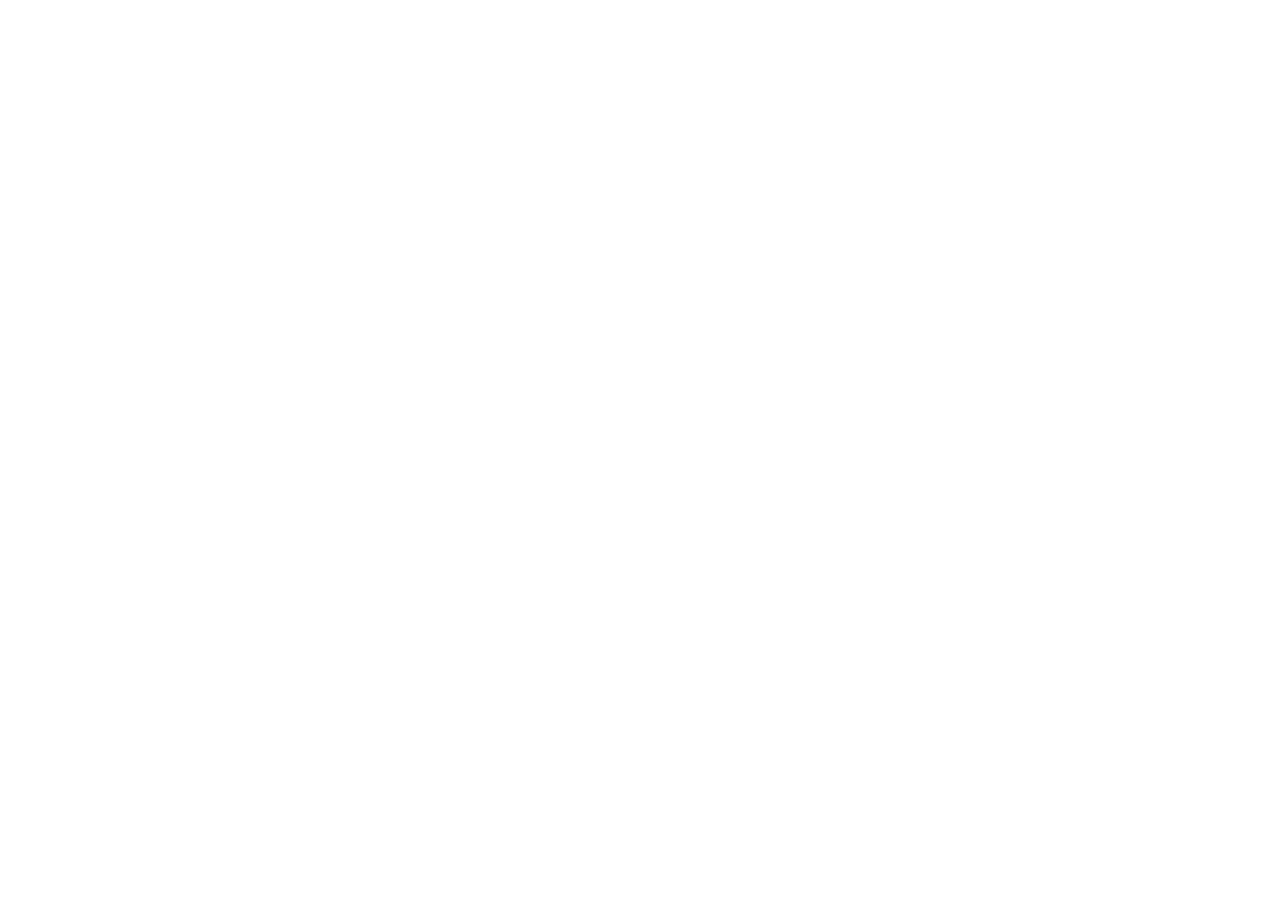
==== nike/index.html @ bd353141 "nike" ====
<!doctype html>
<html lang="en">
  <head>
    <meta charset="UTF-8" />
    <link rel="icon" type="image/svg+xml" href="/favicon.ico" />
    <meta name="viewport" content="width=device-width, initial-scale=1.0" />
    <title>Nike</title>
    <script type="module" crossorigin src="/assets/index-63a6af9d.js"></script>
    <link rel="stylesheet" href="/assets/index-93ed7aa3.css">
  </head>
  <body>
    <div id="root"></div>
    
  </body>
</html>
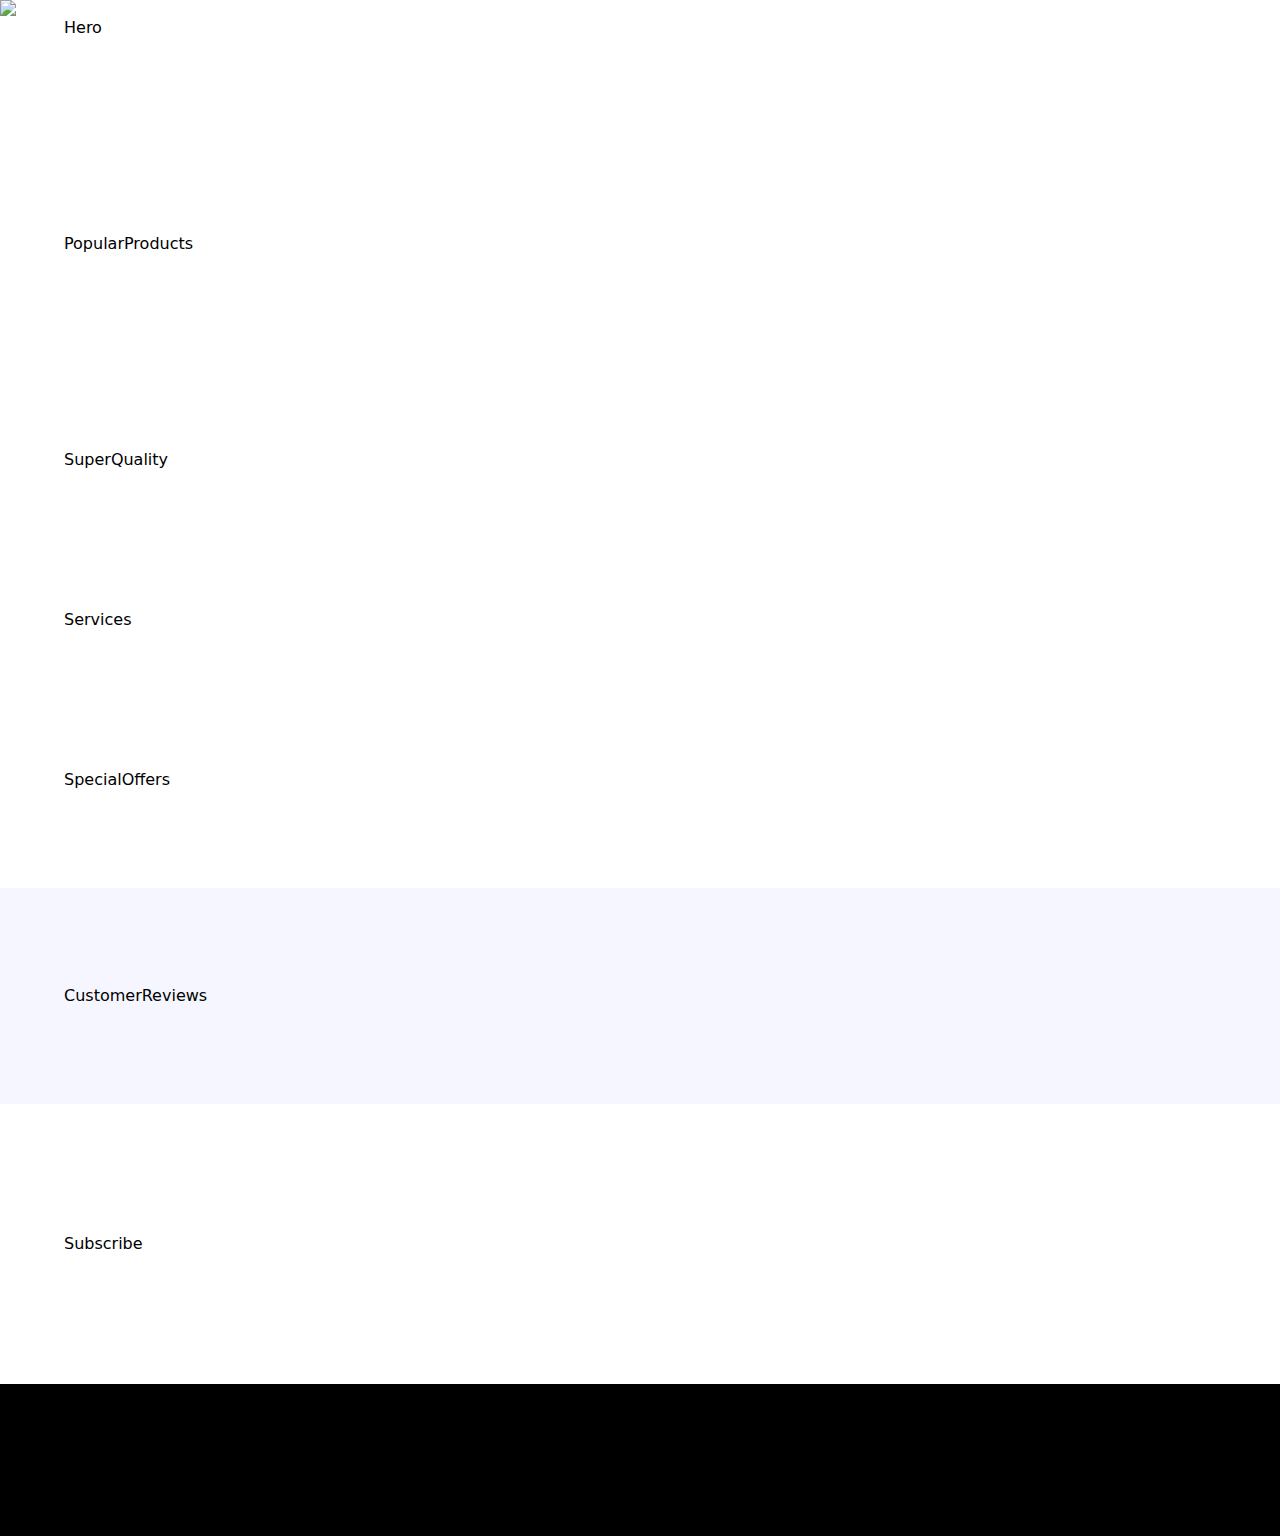
==== commit 2f933f14: "Update index.html" ====
--- a/nike/index.html
+++ b/nike/index.html
@@ -2,11 +2,11 @@
 <html lang="en">
   <head>
     <meta charset="UTF-8" />
-    <link rel="icon" type="image/svg+xml" href="/favicon.ico" />
+    <link rel="icon" type="image/svg+xml" href="./favicon.ico" />
     <meta name="viewport" content="width=device-width, initial-scale=1.0" />
     <title>Nike</title>
-    <script type="module" crossorigin src="/assets/index-63a6af9d.js"></script>
-    <link rel="stylesheet" href="/assets/index-93ed7aa3.css">
+    <script type="module" crossorigin src="./assets/index-63a6af9d.js"></script>
+    <link rel="stylesheet" href="./assets/index-93ed7aa3.css">
   </head>
   <body>
     <div id="root"></div>
--- a/nike/assets/index-93ed7aa3.css
+++ b/nike/assets/index-93ed7aa3.css
@@ -0,0 +1 @@
+@import"https://fonts.googleapis.com/css2?family=Montserrat:wght@100;200;300;400;500;600;700;800;900&family=Palanquin:wght@100;200;300;400;500;600;700&display=swap";@import"https://fonts.googleapis.com/css2?family=Palanquin:wght@100;200;300;400;500;600;700&display=swap";*,:before,:after{box-sizing:border-box;border-width:0;border-style:solid;border-color:#e5e7eb}:before,:after{--tw-content: ""}html{line-height:1.5;-webkit-text-size-adjust:100%;-moz-tab-size:4;-o-tab-size:4;tab-size:4;font-family:ui-sans-serif,system-ui,-apple-system,BlinkMacSystemFont,Segoe UI,Roboto,Helvetica Neue,Arial,Noto Sans,sans-serif,"Apple Color Emoji","Segoe UI Emoji",Segoe UI Symbol,"Noto Color Emoji";font-feature-settings:normal;font-variation-settings:normal}body{margin:0;line-height:inherit}hr{height:0;color:inherit;border-top-width:1px}abbr:where([title]){-webkit-text-decoration:underline dotted;text-decoration:underline dotted}h1,h2,h3,h4,h5,h6{font-size:inherit;font-weight:inherit}a{color:inherit;text-decoration:inherit}b,strong{font-weight:bolder}code,kbd,samp,pre{font-family:ui-monospace,SFMono-Regular,Menlo,Monaco,Consolas,Liberation Mono,Courier New,monospace;font-size:1em}small{font-size:80%}sub,sup{font-size:75%;line-height:0;position:relative;vertical-align:baseline}sub{bottom:-.25em}sup{top:-.5em}table{text-indent:0;border-color:inherit;border-collapse:collapse}button,input,optgroup,select,textarea{font-family:inherit;font-feature-settings:inherit;font-variation-settings:inherit;font-size:100%;font-weight:inherit;line-height:inherit;color:inherit;margin:0;padding:0}button,select{text-transform:none}button,[type=button],[type=reset],[type=submit]{-webkit-appearance:button;background-color:transparent;background-image:none}:-moz-focusring{outline:auto}:-moz-ui-invalid{box-shadow:none}progress{vertical-align:baseline}::-webkit-inner-spin-button,::-webkit-outer-spin-button{height:auto}[type=search]{-webkit-appearance:textfield;outline-offset:-2px}::-webkit-search-decoration{-webkit-appearance:none}::-webkit-file-upload-button{-webkit-appearance:button;font:inherit}summary{display:list-item}blockquote,dl,dd,h1,h2,h3,h4,h5,h6,hr,figure,p,pre{margin:0}fieldset{margin:0;padding:0}legend{padding:0}ol,ul,menu{list-style:none;margin:0;padding:0}dialog{padding:0}textarea{resize:vertical}input::-moz-placeholder,textarea::-moz-placeholder{opacity:1;color:#9ca3af}input::placeholder,textarea::placeholder{opacity:1;color:#9ca3af}button,[role=button]{cursor:pointer}:disabled{cursor:default}img,svg,video,canvas,audio,iframe,embed,object{display:block;vertical-align:middle}img,video{max-width:100%;height:auto}[hidden]{display:none}*,:before,:after{--tw-border-spacing-x: 0;--tw-border-spacing-y: 0;--tw-translate-x: 0;--tw-translate-y: 0;--tw-rotate: 0;--tw-skew-x: 0;--tw-skew-y: 0;--tw-scale-x: 1;--tw-scale-y: 1;--tw-pan-x: ;--tw-pan-y: ;--tw-pinch-zoom: ;--tw-scroll-snap-strictness: proximity;--tw-gradient-from-position: ;--tw-gradient-via-position: ;--tw-gradient-to-position: ;--tw-ordinal: ;--tw-slashed-zero: ;--tw-numeric-figure: ;--tw-numeric-spacing: ;--tw-numeric-fraction: ;--tw-ring-inset: ;--tw-ring-offset-width: 0px;--tw-ring-offset-color: #fff;--tw-ring-color: rgb(59 130 246 / .5);--tw-ring-offset-shadow: 0 0 #0000;--tw-ring-shadow: 0 0 #0000;--tw-shadow: 0 0 #0000;--tw-shadow-colored: 0 0 #0000;--tw-blur: ;--tw-brightness: ;--tw-contrast: ;--tw-grayscale: ;--tw-hue-rotate: ;--tw-invert: ;--tw-saturate: ;--tw-sepia: ;--tw-drop-shadow: ;--tw-backdrop-blur: ;--tw-backdrop-brightness: ;--tw-backdrop-contrast: ;--tw-backdrop-grayscale: ;--tw-backdrop-hue-rotate: ;--tw-backdrop-invert: ;--tw-backdrop-opacity: ;--tw-backdrop-saturate: ;--tw-backdrop-sepia: }::backdrop{--tw-border-spacing-x: 0;--tw-border-spacing-y: 0;--tw-translate-x: 0;--tw-translate-y: 0;--tw-rotate: 0;--tw-skew-x: 0;--tw-skew-y: 0;--tw-scale-x: 1;--tw-scale-y: 1;--tw-pan-x: ;--tw-pan-y: ;--tw-pinch-zoom: ;--tw-scroll-snap-strictness: proximity;--tw-gradient-from-position: ;--tw-gradient-via-position: ;--tw-gradient-to-position: ;--tw-ordinal: ;--tw-slashed-zero: ;--tw-numeric-figure: ;--tw-numeric-spacing: ;--tw-numeric-fraction: ;--tw-ring-inset: ;--tw-ring-offset-width: 0px;--tw-ring-offset-color: #fff;--tw-ring-color: rgb(59 130 246 / .5);--tw-ring-offset-shadow: 0 0 #0000;--tw-ring-shadow: 0 0 #0000;--tw-shadow: 0 0 #0000;--tw-shadow-colored: 0 0 #0000;--tw-blur: ;--tw-brightness: ;--tw-contrast: ;--tw-grayscale: ;--tw-hue-rotate: ;--tw-invert: ;--tw-saturate: ;--tw-sepia: ;--tw-drop-shadow: ;--tw-backdrop-blur: ;--tw-backdrop-brightness: ;--tw-backdrop-contrast: ;--tw-backdrop-grayscale: ;--tw-backdrop-hue-rotate: ;--tw-backdrop-invert: ;--tw-backdrop-opacity: ;--tw-backdrop-saturate: ;--tw-backdrop-sepia: }.relative{position:relative}.w-full{width:100%}.bg-black{--tw-bg-opacity: 1;background-color:rgb(0 0 0 / var(--tw-bg-opacity))}.bg-pale-blue{--tw-bg-opacity: 1;background-color:rgb(245 246 255 / var(--tw-bg-opacity))}.py-10{padding-top:2.5rem;padding-bottom:2.5rem}.py-16{padding-top:4rem;padding-bottom:4rem}.pb-8{padding-bottom:2rem}.padding{padding:3rem 2rem}@media (min-width: 640px){.padding{padding:6rem 4rem}}.padding-x{padding-left:2rem;padding-right:2rem}@media (min-width: 640px){.padding-x{padding-left:4rem;padding-right:4rem}}.padding-t{padding-top:3rem}@media (min-width: 640px){.padding-t{padding-top:6rem}}.padding-b{padding-bottom:3rem}@media (min-width: 640px){.padding-b{padding-bottom:6rem}}*{margin:0;padding:0;box-sizing:border-box;scroll-behavior:smooth}@media (min-width: 640px){.sm\:py-32{padding-top:8rem;padding-bottom:8rem}}@media (min-width: 1280px){.xl\:padding-l{padding-left:2rem}@media (min-width: 640px){.xl\:padding-l{padding-left:4rem}}}@media (min-width: 1440px){.wide\:padding-r{padding-right:2rem}@media (min-width: 640px){.wide\:padding-r{padding-right:4rem}}}
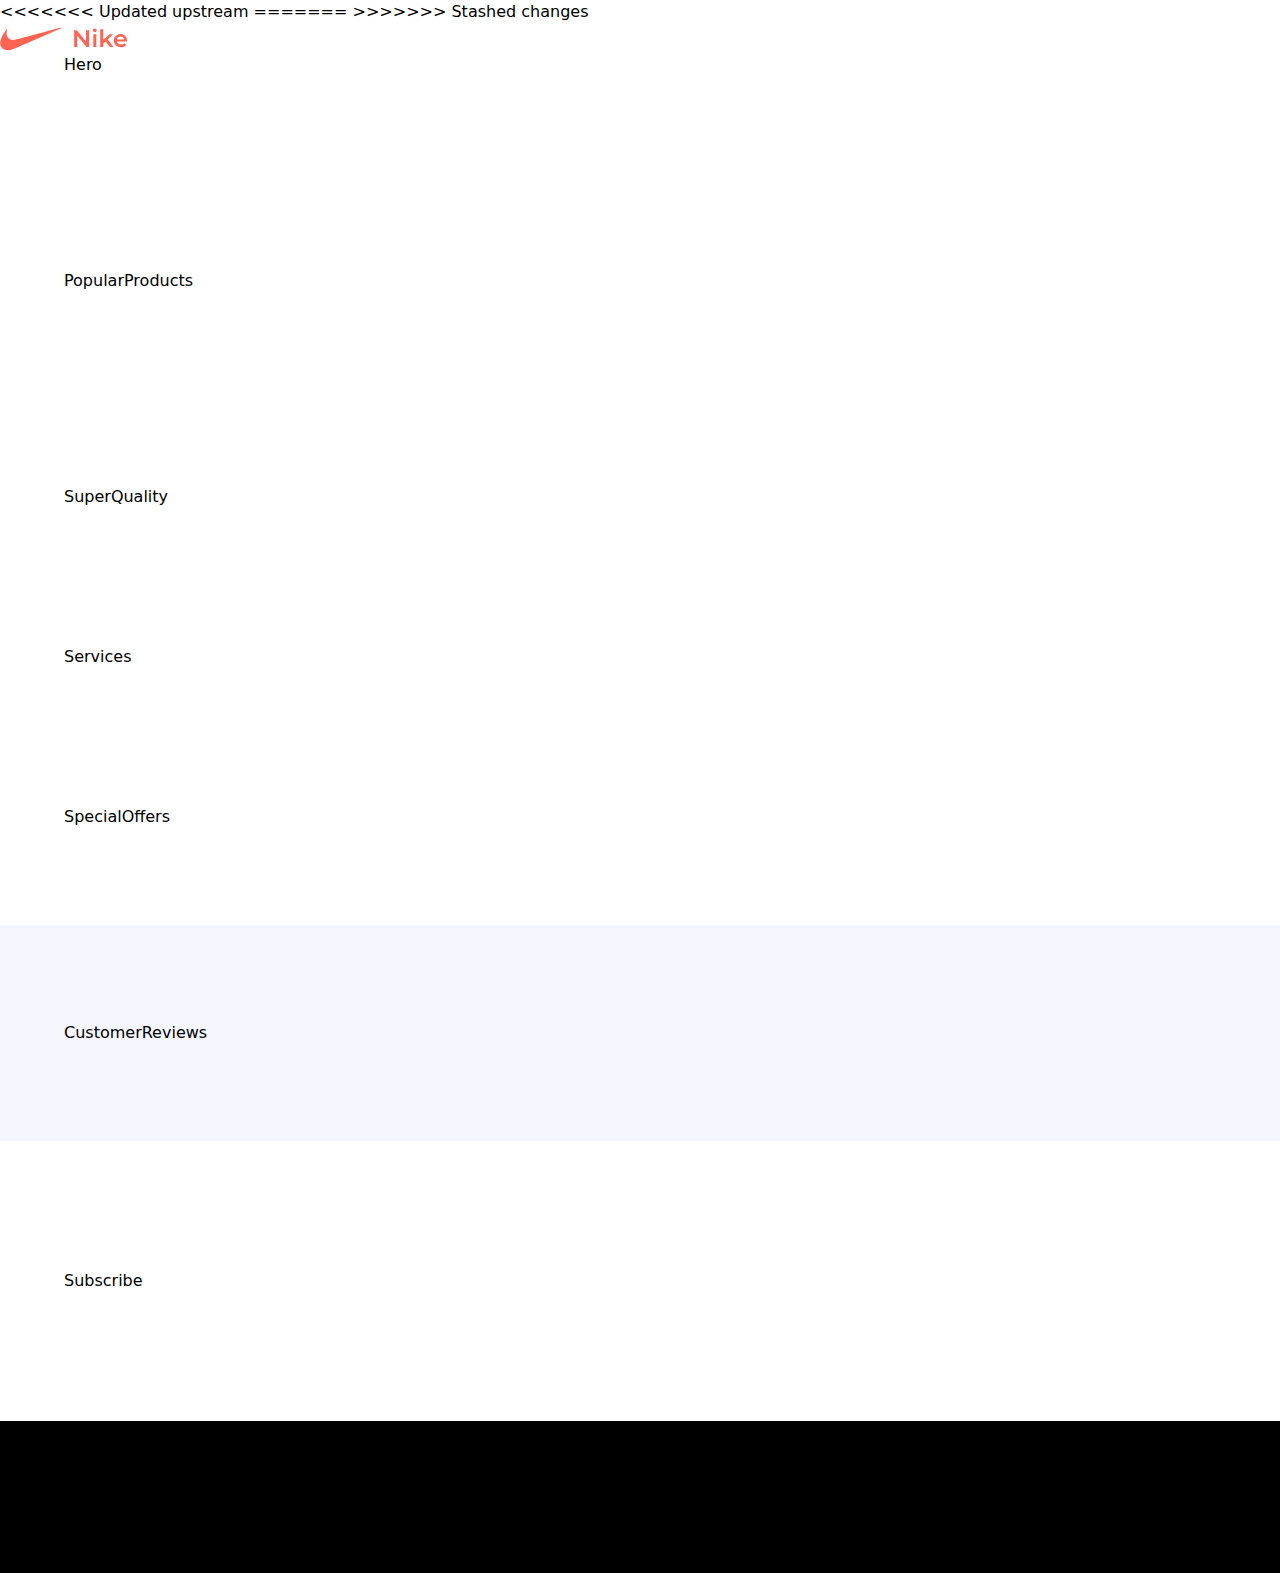
==== commit 152e3303: "nike app with relative path" ====
--- a/nike/index.html
+++ b/nike/index.html
@@ -5,7 +5,11 @@
     <link rel="icon" type="image/svg+xml" href="./favicon.ico" />
     <meta name="viewport" content="width=device-width, initial-scale=1.0" />
     <title>Nike</title>
+<<<<<<< Updated upstream
     <script type="module" crossorigin src="./assets/index-63a6af9d.js"></script>
+=======
+    <script type="module" crossorigin src="./assets/index-2c57eaf1.js"></script>
+>>>>>>> Stashed changes
     <link rel="stylesheet" href="./assets/index-93ed7aa3.css">
   </head>
   <body>
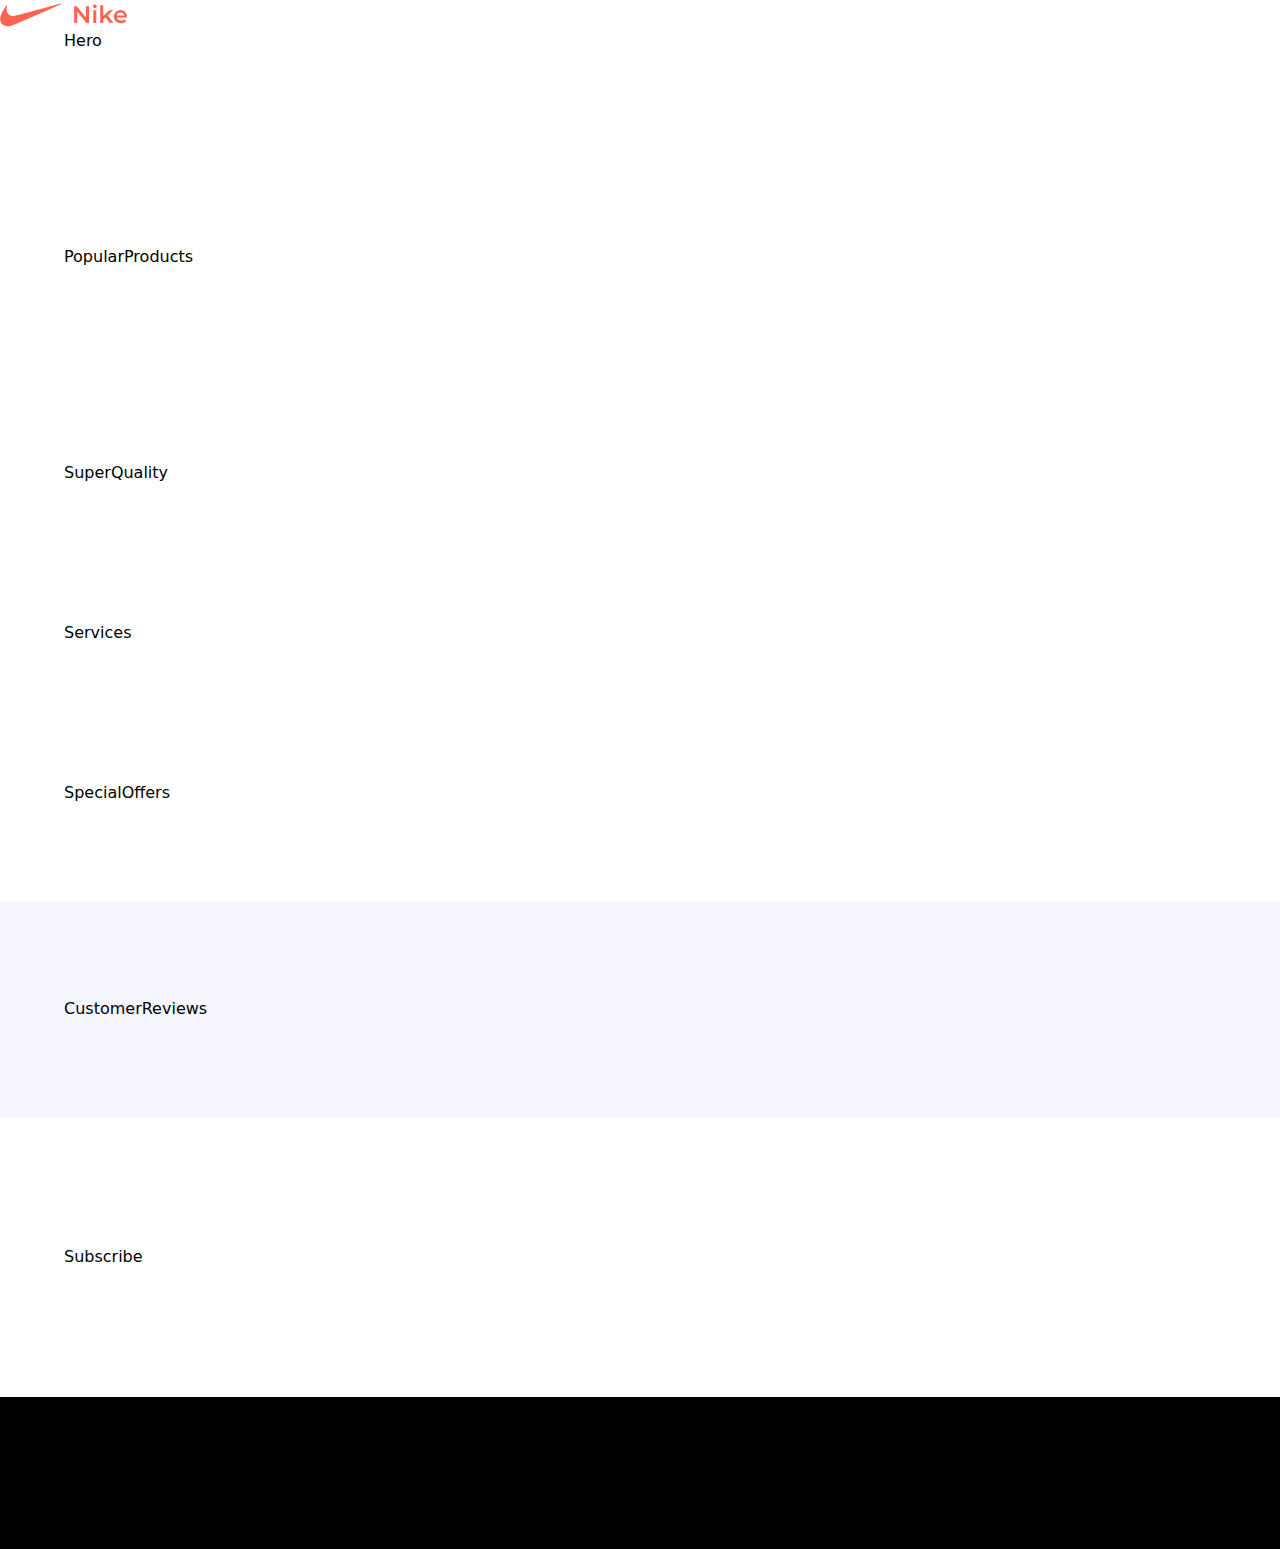
==== commit 40f94530: "merge conflict" ====
--- a/nike/index.html
+++ b/nike/index.html
@@ -5,11 +5,7 @@
     <link rel="icon" type="image/svg+xml" href="./favicon.ico" />
     <meta name="viewport" content="width=device-width, initial-scale=1.0" />
     <title>Nike</title>
-<<<<<<< Updated upstream
-    <script type="module" crossorigin src="./assets/index-63a6af9d.js"></script>
-=======
     <script type="module" crossorigin src="./assets/index-2c57eaf1.js"></script>
->>>>>>> Stashed changes
     <link rel="stylesheet" href="./assets/index-93ed7aa3.css">
   </head>
   <body>
